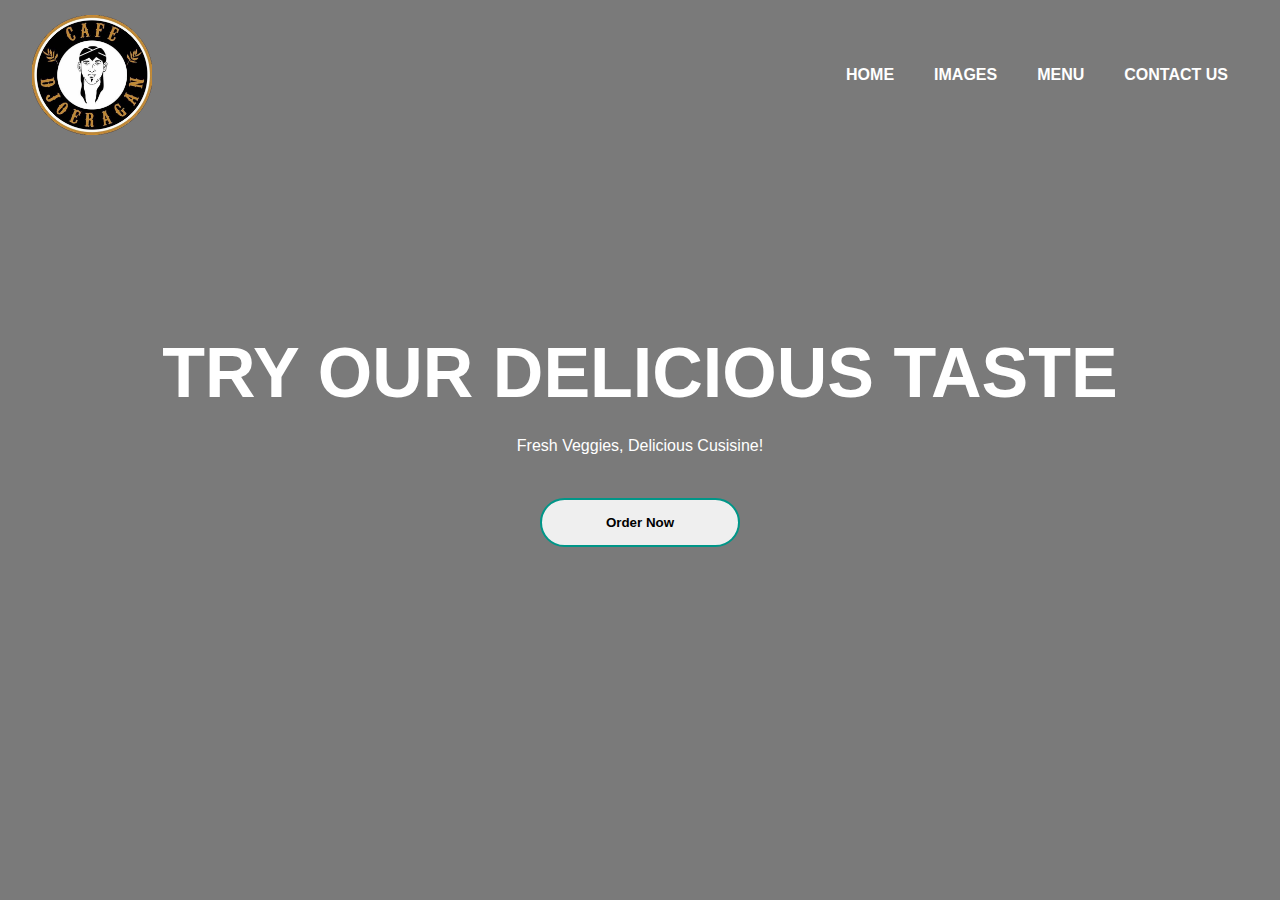
==== index.html @ 8a20fc19 "*" ====
<html>
    <head>
        <title> Cafe DJOERAGAN</title>
        <link rel="stylesheet" href="style.css">
        
    </head>
    <body>
        <script src="file.js"></script>
        
        <div class= "banner">
            <div class="navbar">
                <img src="logo.jpg" class="logo">
                <ul>
                    
                    <li><a href="#">Home</a></li>
                    <li><a href="image.html">Images</a></li>
                    <li><a href="food.html">MENU</a></li>
                    <li><a href="contact.html">CONTACT US</a></li>
                </ul>
            </div>
            <div class="content">
                <h1>TRY OUR DELICIOUS TASTE</h1>
                <p>Fresh Veggies, Delicious Cusisine!</p>
                <div>
                    <button
                    type="button"><span>Order Now</span>
                    </button>
                </div>
            </div>
        </div>
    </body>
</html>
---- style.css ----
/* Reset */
* {
    margin: 0;
    padding: 0;
    font-family: sans-serif;
 }
 body {
    width: 100%;
    height: 100vh;
    background: #000;
 }
 /* Banner */
 .banner {
    width: 100%;
    height: 100vh;
    background-image: linear-gradient(rgba(0, 0, 0, 0.5), rgba(0, 0, 0, 0.5)),
url("https://i.pinimg.com/736x/0b/f5/50/0bf55033a2c181db8d73d4abf95dbc08.jpg");
    background-size: cover;
    background-position: center;
 }
 /* Logo */
 .logo {
    width: 50%;
    height: auto;
    display: flex;
    justify-content: center;
    align-items: center;
    background: transparent;
 }
 /* Navbar */
 .navbar {
    width: 95%;
    margin: 0 auto;
    padding: 15px 0;
    display: flex;
    align-items: center;
    justify-content: space-between;
 }
 .navbar .logo {
    width: 120px;
    cursor: pointer;
 }
 .navbar ul {
    list-style: none;
    display: flex;
    margin: 0;
    padding: 0;
 }
 .navbar ul li {
    margin: 0 20px;
    position: relative;
 }
 .navbar ul li a {
    text-decoration: none;
    color: #fff;
    text-transform: uppercase;
    font-weight: bold;
 }
 .navbar ul li::after {
    content: "";
    height: 3px;
    width: 0%;
    background: #009688;
    position: absolute;
    left: 0;
    bottom: -10px;
    transition: 0.5s;
 }
 .navbar ul li:hover::after {
    width: 100%;
 }
 /* Content */
 .content {
    width: 100%;
    position: absolute;
    top: 50%;
    transform: translateY(-50%);
    text-align: center;
    color: #fff;
 }
 .content h1 {
    font-size: 70px;
    margin-bottom: 20px;
 }
 .content p {
    margin: 20px auto;
    font-weight: 100;
    line-height: 25px;
    max-width: 600px;
 }
 /* Button */
 button {
    width: 200px;
    padding: 15px 0;
    text-align: center;
    margin: 20px 10px;
    border-radius: 25px;
    font-weight: bold;
    border: 2px solid #009688;
    background: 2px solid #009688;
    color: #000;
    cursor: pointer;
    position: relative;
    overflow: hidden;
 }
 button span {
    background: 2px solid #009688;
    height: 100%;
    width: 0;
    border-radius: 25px;
    position: center;
    left: 0;
    bottom: 0;
    z-index: -1;
    transition: width 0.5s;
 
 }

button:hover span {
   width: 100%;
}
button:hover {
   border: none;
   color: #000;
}
* {
    margin: 0;
    padding: 0;
    box-sizing: border-box;
 }
 /* Body styles */
 body {
    font-family: Arial, sans-serif;
    background-color: #f4f4f4;
 }
 /* Header styles */
 header {
    background-color: #333;
    color: white;
    padding: 20px;
    text-align: center;
 }
 header h1 {
    font-size: 2.5rem;
 }
 /* Reset */
* {
    margin: 0;
    padding: 0;
    box-sizing: border-box;
 }
 /* Body styles */
 body {
    font-family: Arial, sans-serif;
    background-color: #f4f4f4;
 }
 /* Header styles */
 header {
    background-color: #333;
    color: white;
    padding: 20px;
    text-align: center;
 }
 header h1 {
    font-size: 2.5rem;
 }
 /* Image gallery styles (Using grid layout) */
 .image-gallery {
    display: grid;
    grid-template-columns: repeat(3, 1fr);  /* Create 3 equal-width columns */
    gap: 20px;  /* Add gap between images */
    padding: 20px;
 }
 .image-container {
    background-color: #ddd;
    overflow: hidden;
    border-radius: 10px;
    box-shadow: 0 4px 8px rgba(0, 0, 0, 0.2);
 }
 .image-container img {
    width: 100%;
    height: 100%;
    object-fit: cover;
 }
 /* Footer styles */
 footer {
    background-color: #333;
    color: white;
    text-align: center;
    padding: 10px;
    position: fixed;
    bottom: 0;
    width: 100%;
 }
 footer p {
    font-size: 1rem;
 }
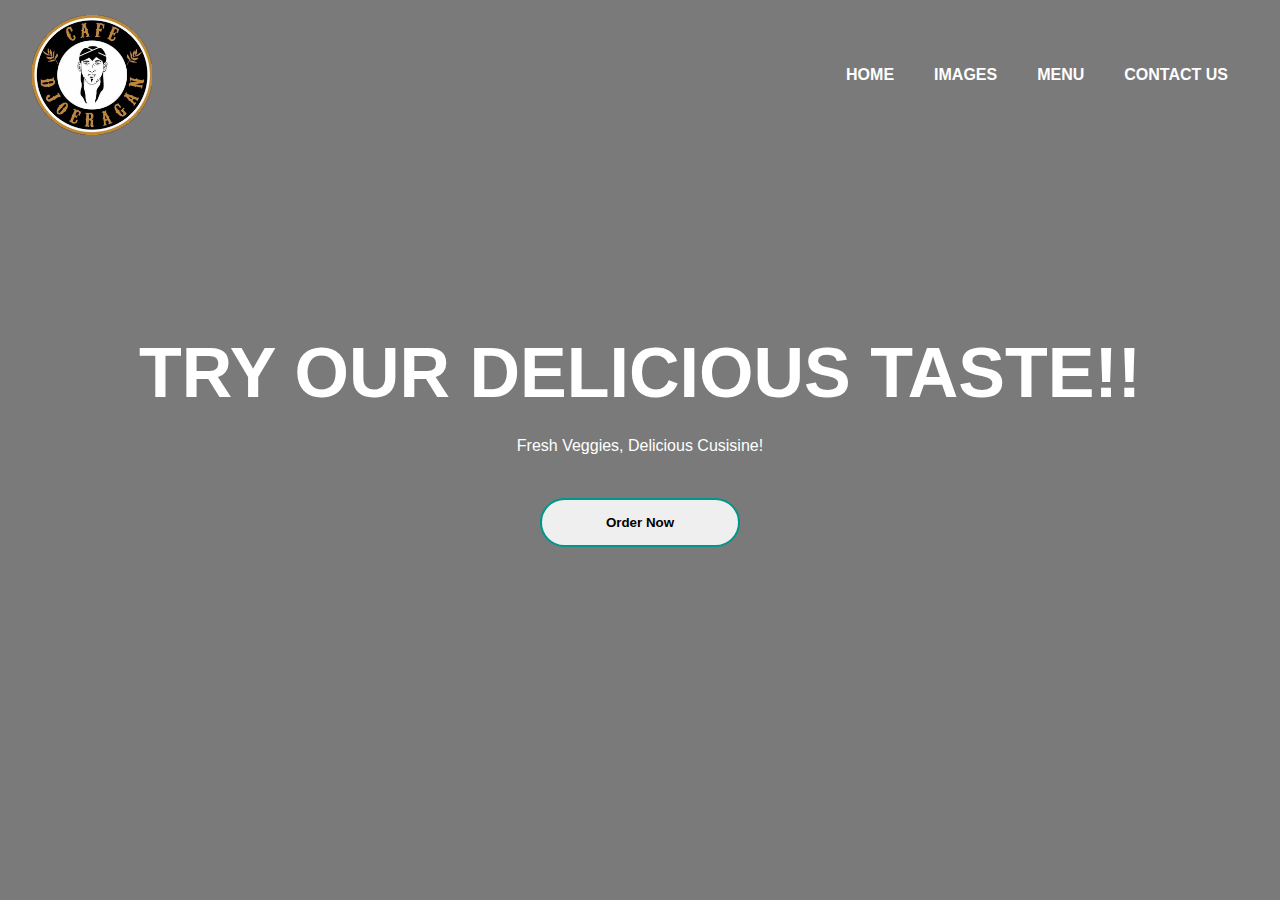
==== commit 91eea4da: "new title" ====
--- a/index.html
+++ b/index.html
@@ -19,7 +19,7 @@
                 </ul>
             </div>
             <div class="content">
-                <h1>TRY OUR DELICIOUS TASTE</h1>
+                <h1>TRY OUR DELICIOUS TASTE!!</h1>
                 <p>Fresh Veggies, Delicious Cusisine!</p>
                 <div>
                     <button
@@ -29,4 +29,4 @@
             </div>
         </div>
     </body>
-</html>+</html>
